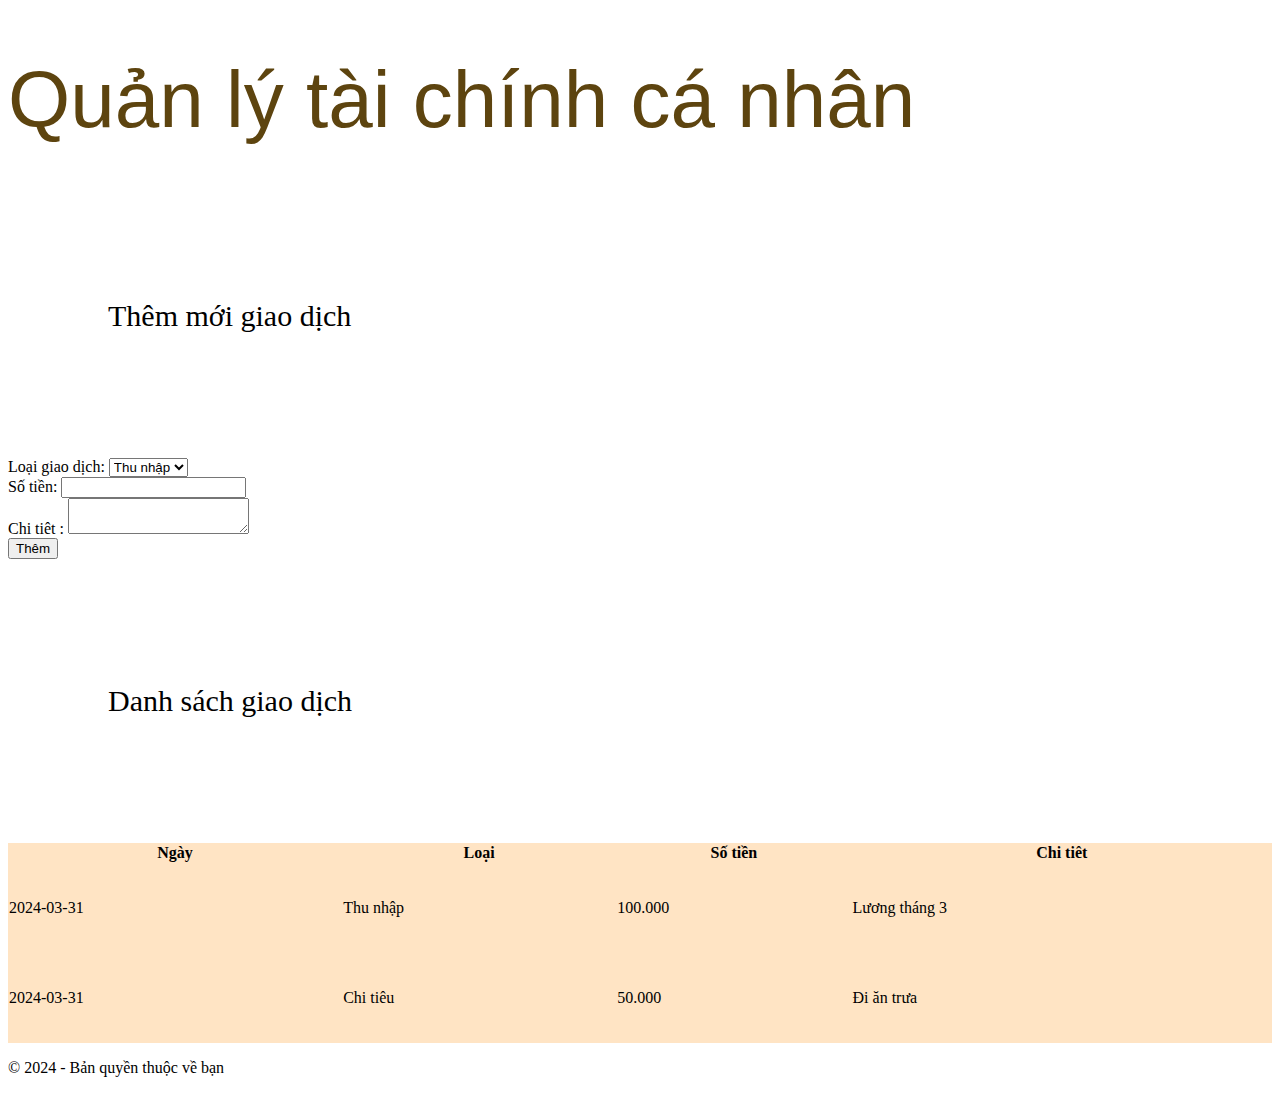
==== projectgr8/budget.html @ da3b6986 "Add files via upload" ====
<!DOCTYPE html>
<html lang="vi">
<head>
    <meta charset="UTF-8">
    <meta name="viewport" content="width=device-width, initial-scale=1.0">
    <title>Quản lý tài chính cá nhân</title>
    
</head>
<body class="header">
    <link rel="stylesheet" href="style.css">
    <header>
        <h1>Quản lý tài chính cá nhân</h1>
    </header>
    <main>
        <section class="them-moi">
            <h2>Thêm mới giao dịch</h2>
            <form action="#">
                <label for="loai">Loại giao dịch:</label>
                <select name="loai" id="loai">
                    <option value="thu">Thu nhập</option>
                    <option value="chi">Chi tiêu</option>
                </select>
                <br>
                <label for="so-tien">Số tiền:</label>
                <input type="number" name="so-tien" id="so-tien">
                <br>
                <label for="chi-tiet"> Chi tiêt :</label>
                <textarea name="chi-tiet" id="chi-tiet"></textarea>
                <br>
                <button type="submit">Thêm</button>
            </form>
        </section>
        <section class="danh-sach">
            <h2>Danh sách giao dịch</h2>
            <table>
                <thead>
                    <tr>
                        <th>Ngày</th>
                        <th>Loại</th>
                        <th>Số tiền</th>
                        <th>Chi tiêt </th>
                    </tr>
                </thead>
                <tbody>
                    <tr>
                        <td>2024-03-31</td>
                        <td>Thu nhập</td>
                        <td>100.000</td>
                        <td>Lương tháng 3</td>
                    </tr>
                    <tr>
                        <td>2024-03-31</td>
                        <td>Chi tiêu</td>
                        <td>50.000</td>
                        <td>Đi ăn trưa</td>
                    </tr>
                </tbody>
            </table>
        </section>
    </main>
    <footer>
        <p>&copy; 2024 - Bản quyền thuộc về bạn</p>
    </footer>
</body>
</html>
---- projectgr8/style.css ----
.header { 
    background-image: url(https://i.pinimg.com/564x/7c/2b/f7/7c2bf7bdc3e6d336af1d1749ec977fd0.jpg);
    background-size: auto auto;
}
table {
    border-collapse: collapse;
    background-color: bisque;
    box-align: center;
    display: table; 
    width: 100%; 
    height: 200px;
    
}
h1{
    color: rgb(93, 68, 15) ;
    width:max-content; 
    font: 80px 'arial';
    text-align: center;
 }
 h2 { 
    padding: 100px; 
    font: 30px 'consolas';
    color: rgb(174, 119, 0)" 
 }
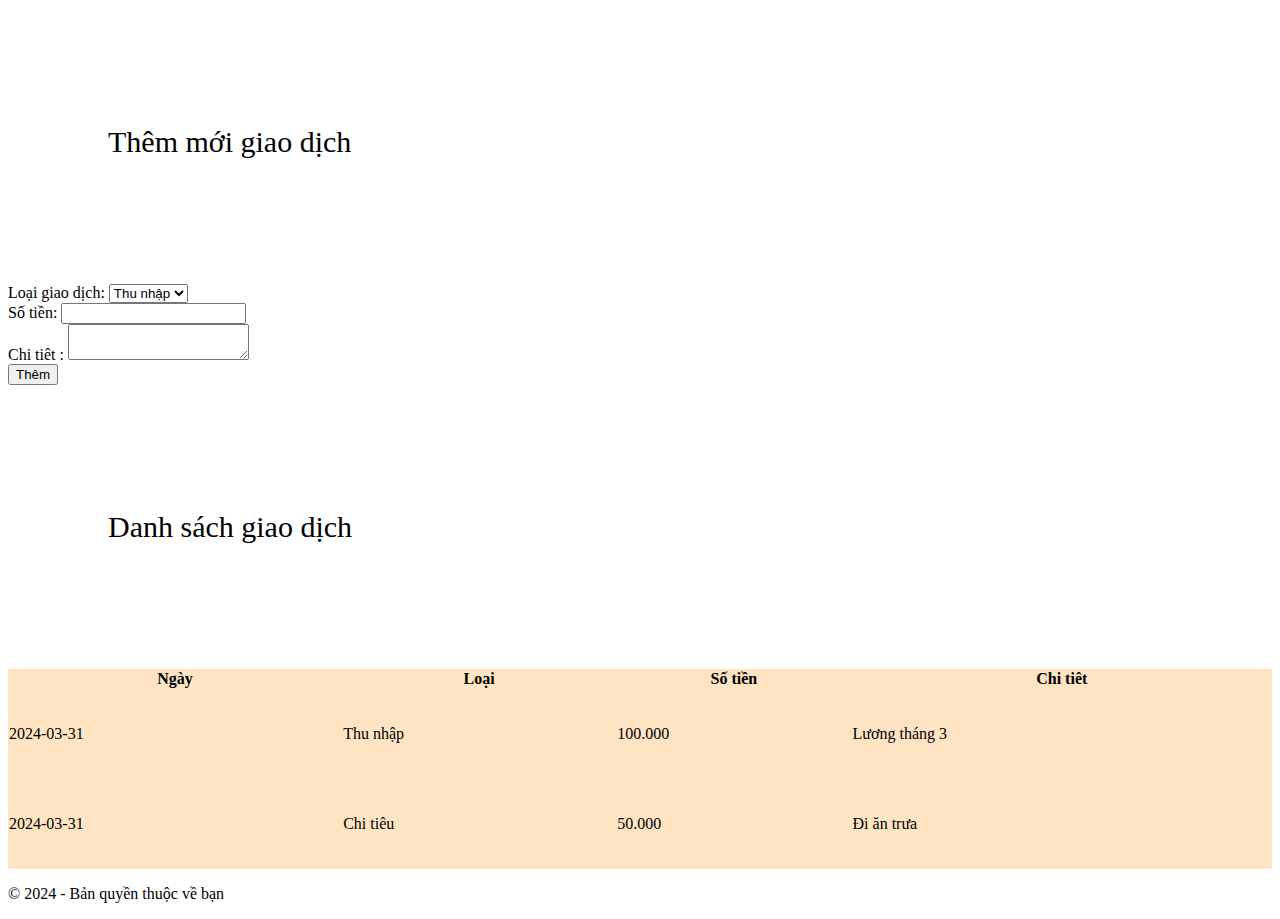
==== commit ad27193b: "Update budget.html" ====
--- a/projectgr8/budget.html
+++ b/projectgr8/budget.html
@@ -8,13 +8,10 @@
 </head>
 <body class="header">
     <link rel="stylesheet" href="style.css">
-    <header>
-        <h1>Quản lý tài chính cá nhân</h1>
-    </header>
     <main>
-        <section class="them-moi">
-            <h2>Thêm mới giao dịch</h2>
+        <section class="them-moi">  
             <form action="#">
+                <h2>Thêm mới giao dịch</h2>
                 <label for="loai">Loại giao dịch:</label>
                 <select name="loai" id="loai">
                     <option value="thu">Thu nhập</option>
@@ -62,4 +59,4 @@
         <p>&copy; 2024 - Bản quyền thuộc về bạn</p>
     </footer>
 </body>
-</html>+</html>
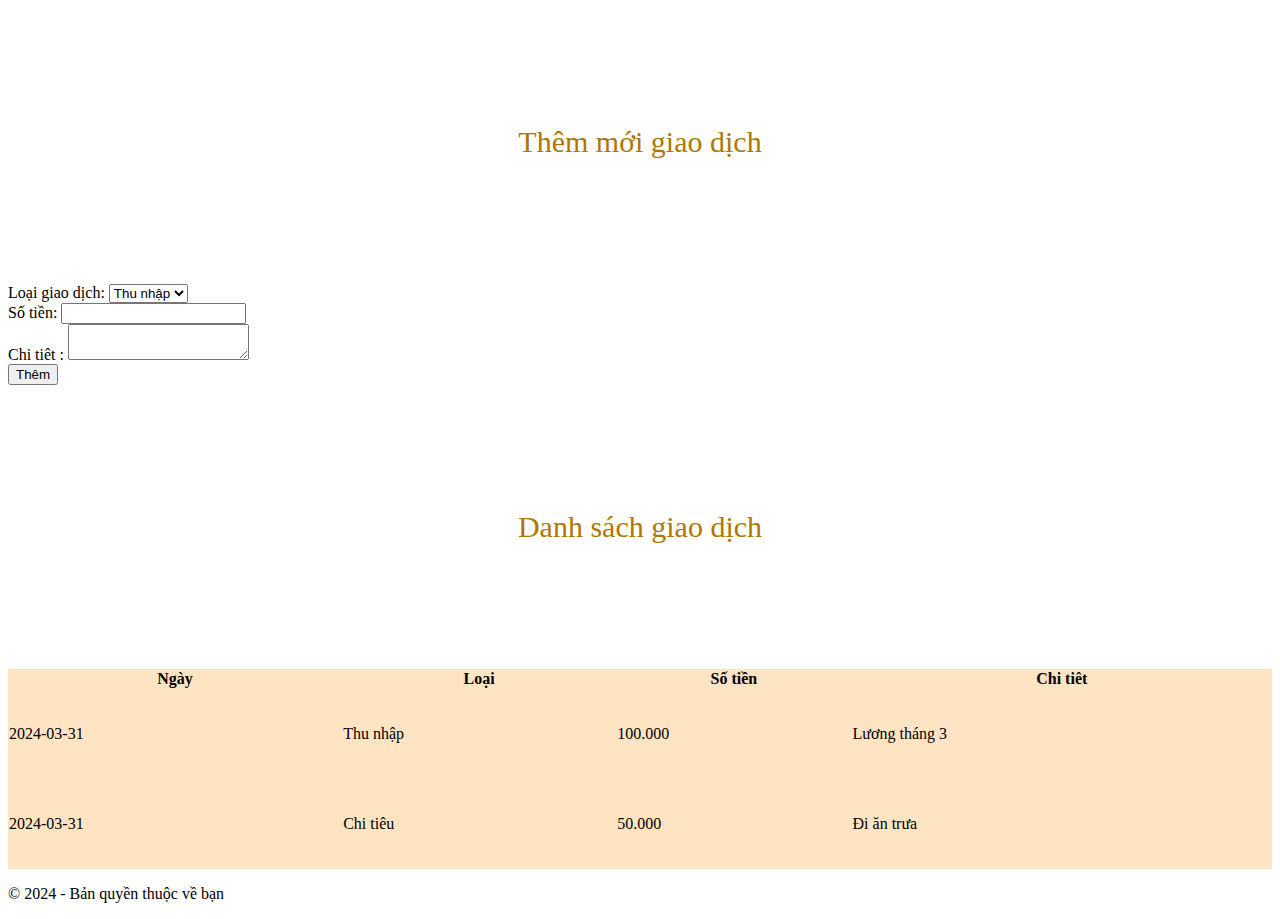
==== commit d9c9b520: "Update budget.html" ====
--- a/projectgr8/budget.html
+++ b/projectgr8/budget.html
@@ -3,7 +3,6 @@
 <head>
     <meta charset="UTF-8">
     <meta name="viewport" content="width=device-width, initial-scale=1.0">
-    <title>Quản lý tài chính cá nhân</title>
     
 </head>
 <body class="header">
--- a/projectgr8/style.css
+++ b/projectgr8/style.css
@@ -20,5 +20,6 @@
  h2 { 
     padding: 100px; 
     font: 30px 'consolas';
-    color: rgb(174, 119, 0)" 
+    color: rgb(174, 119, 0);
+    text-align: center;
  }
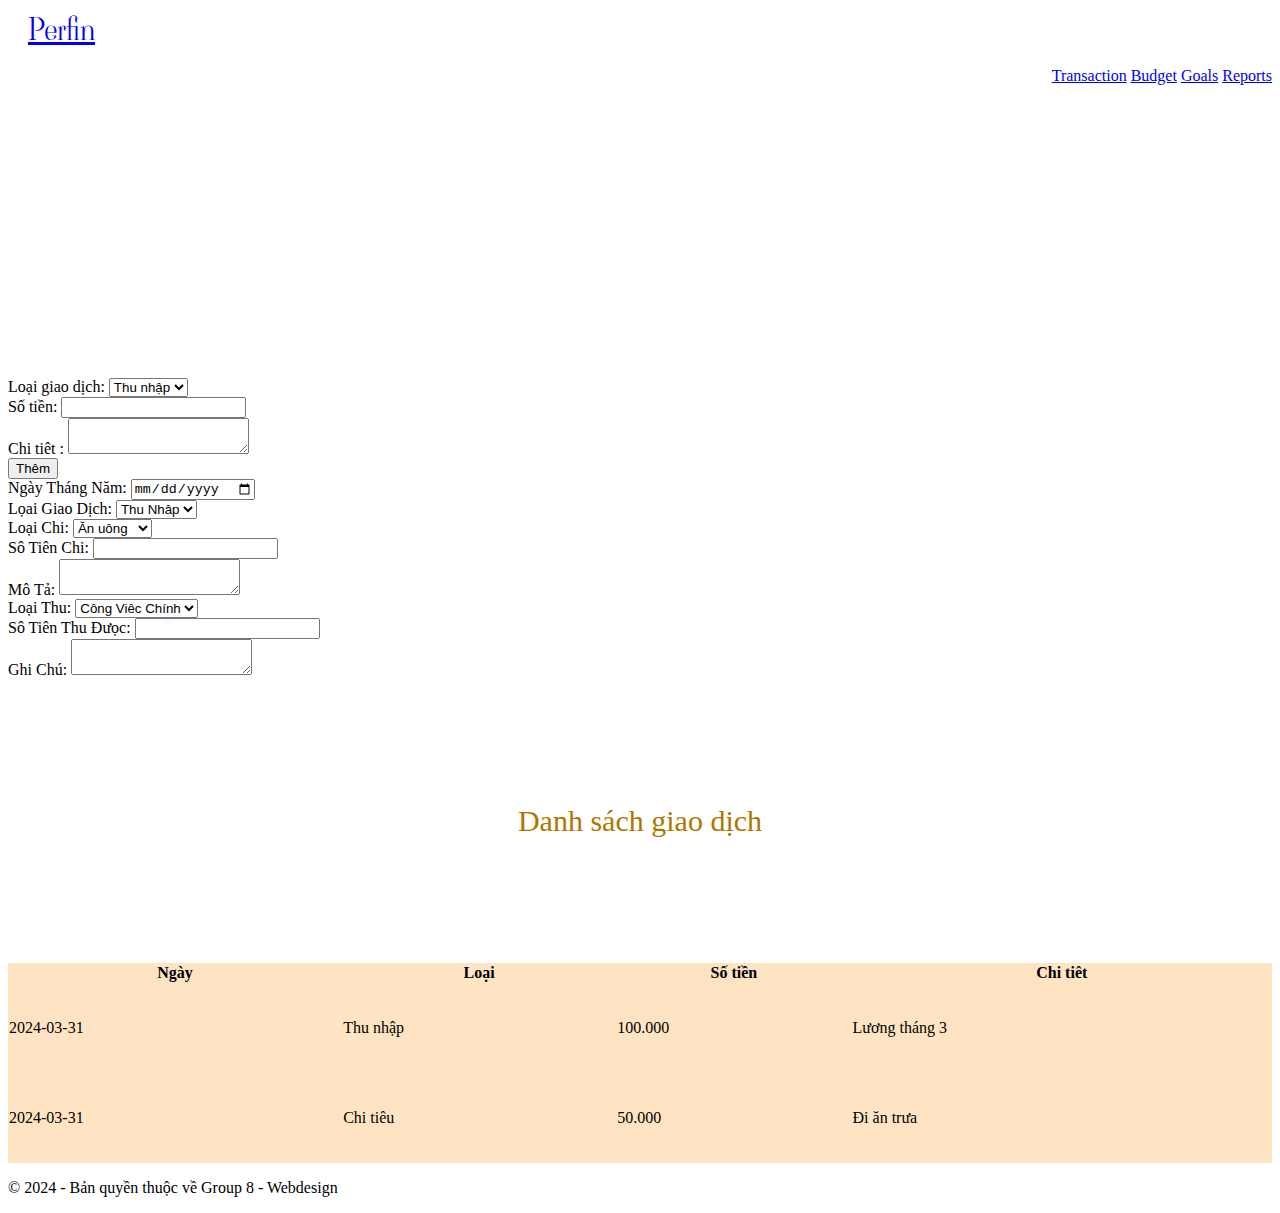
==== commit 2b8966e9: "Update budget.html" ====
--- a/projectgr8/budget.html
+++ b/projectgr8/budget.html
@@ -1,16 +1,41 @@
+
 <!DOCTYPE html>
 <html lang="vi">
 <head>
     <meta charset="UTF-8">
     <meta name="viewport" content="width=device-width, initial-scale=1.0">
-    
+    <title>Danh sách giao dịch</title>
+    <link rel="preconnect" href="https://fonts.gstatic.com" crossorigin>
+    <link href="https://fonts.googleapis.com/css2?family=Chonburi&family=Cormorant+Upright:wght@300;400;500;600;700&family=Viaoda+Libre&display=swap" rel="stylesheet">
+	<link rel="stylesheet" href="style.css">
 </head>
 <body class="header">
-    <link rel="stylesheet" href="style.css">
+    <nav class="navbar navbar-expand-sm text-white bg-dark" id="Navbar">
+        <div class="container">
+            
+          <!-- navbar-expand: dàn các mục lục thành hàng ngang -->
+          <!-- navbar-brand:Thương hiệu,logo -->
+          <div>
+             <a style="font-family: 'Viaoda Libre', serif; font-size:30px;
+              padding: 10px 20px ;" class="navbar-brand" id="logo" href="index.html" ><span>P</span>erfin</a>
+            
+          </div>
+          <div class="collapse navbar-collapse" id="mynavbar" style="text-align:right;">
+            <ul class="navbar-nav me-auto">
+            
+                        <a href="transactions.html">Transaction</a>
+                        <a href="budget.html">Budget</a>
+                        <a href="goals.html">Goals</a>
+                        <a href="report.html">Reports</a>
+               
+            </ul>
+            </div>
+        </div>
+    </nav>
     <main>
-        <section class="them-moi">  
-            <form action="#">
-                <h2>Thêm mới giao dịch</h2>
+        <section class="them-moi" >  
+            <form action="#" method="post">
+                <h2 style="font-family: 'Viaoda Libre', serif;font-weight: 500;font-style: normal; color: rgb(255, 255, 255)" >Thêm mới giao dịch</h2>
                 <label for="loai">Loại giao dịch:</label>
                 <select name="loai" id="loai">
                     <option value="thu">Thu nhập</option>
@@ -23,9 +48,56 @@
                 <label for="chi-tiet"> Chi tiêt :</label>
                 <textarea name="chi-tiet" id="chi-tiet"></textarea>
                 <br>
-                <button type="submit">Thêm</button>
+                <button type="submit">Thêm</button> 
+                <div class="form-group">
+            <label for="Ngay_Thang_Nam">Ngày Tháng Năm:</label>
+            <input type="date" id="Ngay_Thang_Nam" name="Ngay_Thang_Nam">
+        </div>
+
+        <div class="form-group">
+            <label for="Loai_Giao_Dich">Lọai Giao Dịch:</label>
+            <select id="Loai_Giao_Dich" name="Loai_Giao_Dich">
+                <option value="Thu_Nhap">Thu Nhâp</option>
+                <option value="Chi_Tieu">Chi Tiêu</option>
+            </select>
+        <div class="form-group">
+            <label for="Loai_Chi">Loại Chi:</label>
+            <select id="Loai_Chi" name="Loai_Chi">
+                <option value="An_uong">Ăn uông</option>
+                <option value="Di_lai">Đi lại</option>
+                <option value="Giai_tri">Giải trí</option>
+                <option value="Sinh_hoat">Sinh hoạt</option>
+                <option value="Khac">Khác</option>
+            </select>
+        </div>
+        <div class="form-group">
+            <label for="So_Tien_Chi">Sô Tiên Chi:</label>
+            <input type="number" id="So_Tien_Chi" name="So_Tien_Chi">
+        </div>
+        <div class="form-group">
+            <label for="Mo_Ta">Mô Tả:</label>
+            <textarea id="Mo_Ta" name="Mo_Ta"></textarea>
+        </div>
+        <div class="form-group">
+            <label for="Loai_Thu">Loại Thu:</label>
+            <select id="Loai_Thu" name="Loai_Thu">
+                <option value="Cong_Viec_Chinh">Công Viêc Chính</option>
+                <option value="Cong_Viec_Phu">Công Viêc Phụ</option>
+                <option value="Khac">Khác</option>
+                </select>
+        </div>
+        <div class="form-group">
+            <label for="So_Tien_Thu_Duoc">Sô Tiên Thu Đưọc:</label>
+            <input type="number" id="So_Tien_Thu_Duoc" name="So_Tien_Thu_Duoc">
+                </div>
+        <div class="form-group">
+            <label for="Ghi_Chu">Ghi Chú:</label>
+            <textarea id="Ghi_Chu" name="Ghi_Chu"></textarea>
+        </div>
             </form>
         </section>
+       
+        
         <section class="danh-sach">
             <h2>Danh sách giao dịch</h2>
             <table>
@@ -55,7 +127,9 @@
         </section>
     </main>
     <footer>
-        <p>&copy; 2024 - Bản quyền thuộc về bạn</p>
+        <p>&copy; 2024 - Bản quyền thuộc về Group 8 - Webdesign</p>
     </footer>
 </body>
 </html>
+
+
